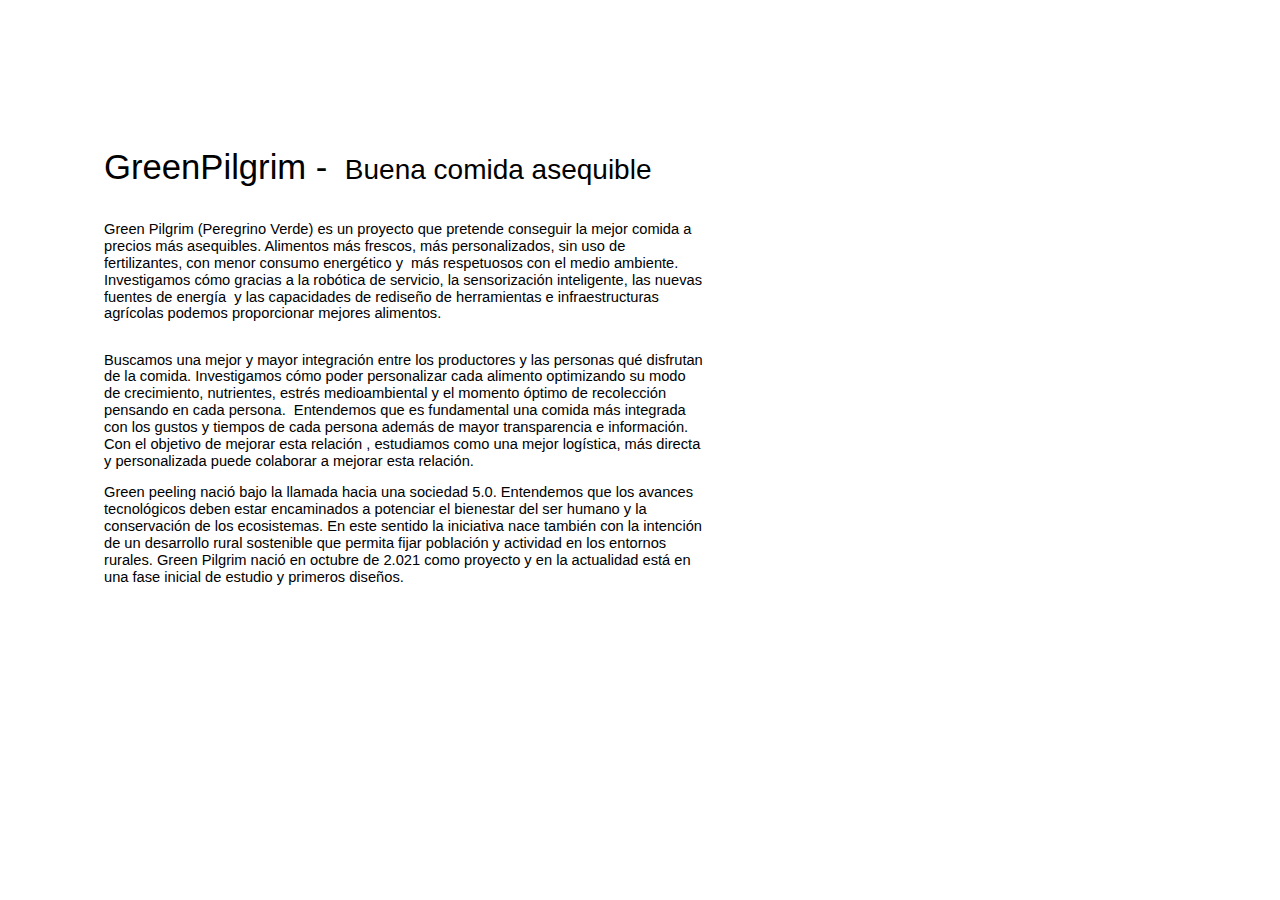
==== es.html @ 36e806ee "Add files via upload" ====
<html><head><meta content="text/html; charset=UTF-8" http-equiv="content-type"><style type="text/css">ol{margin:0;padding:0}table td,table th{padding:0}.c5{padding-top:0pt;padding-bottom:3pt;line-height:1.15;page-break-after:avoid;orphans:2;widows:2;text-align:left}.c1{color:#000000;font-weight:400;text-decoration:none;vertical-align:baseline;font-size:11pt;font-family:"Arial";font-style:normal}.c4{color:#000000;font-weight:400;text-decoration:none;vertical-align:baseline;font-size:21pt;font-family:"Arial";font-style:normal}.c0{padding-top:0pt;padding-bottom:0pt;line-height:1.15;orphans:2;widows:2;text-align:left}.c3{background-color:#ffffff;max-width:451.4pt;padding:72pt 72pt 72pt 72pt}.c2{height:11pt}.title{padding-top:0pt;color:#000000;font-size:26pt;padding-bottom:3pt;font-family:"Arial";line-height:1.15;page-break-after:avoid;orphans:2;widows:2;text-align:left}.subtitle{padding-top:0pt;color:#666666;font-size:15pt;padding-bottom:16pt;font-family:"Arial";line-height:1.15;page-break-after:avoid;orphans:2;widows:2;text-align:left}li{color:#000000;font-size:11pt;font-family:"Arial"}p{margin:0;color:#000000;font-size:11pt;font-family:"Arial"}h1{padding-top:20pt;color:#000000;font-size:20pt;padding-bottom:6pt;font-family:"Arial";line-height:1.15;page-break-after:avoid;orphans:2;widows:2;text-align:left}h2{padding-top:18pt;color:#000000;font-size:16pt;padding-bottom:6pt;font-family:"Arial";line-height:1.15;page-break-after:avoid;orphans:2;widows:2;text-align:left}h3{padding-top:16pt;color:#434343;font-size:14pt;padding-bottom:4pt;font-family:"Arial";line-height:1.15;page-break-after:avoid;orphans:2;widows:2;text-align:left}h4{padding-top:14pt;color:#666666;font-size:12pt;padding-bottom:4pt;font-family:"Arial";line-height:1.15;page-break-after:avoid;orphans:2;widows:2;text-align:left}h5{padding-top:12pt;color:#666666;font-size:11pt;padding-bottom:4pt;font-family:"Arial";line-height:1.15;page-break-after:avoid;orphans:2;widows:2;text-align:left}h6{padding-top:12pt;color:#666666;font-size:11pt;padding-bottom:4pt;font-family:"Arial";line-height:1.15;page-break-after:avoid;font-style:italic;orphans:2;widows:2;text-align:left}</style></head><body class="c3"><p class="c0 c2"><span class="c1"></span></p><p class="c0 c2"><span class="c1"></span></p><p class="c0 c2"><span class="c1"></span></p><p class="c5 title" id="h.itc2t8emeesf"><span>GreenPilgrim - </span><span class="c4">&nbsp;Buena comida asequible</span></p><p class="c0 c2"><span class="c1"></span></p><p class="c0 c2"><span class="c1"></span></p><p class="c0"><span class="c1">Green Pilgrim (Peregrino Verde) es un proyecto que pretende conseguir la mejor comida a precios m&aacute;s asequibles. Alimentos m&aacute;s frescos, m&aacute;s personalizados, sin uso de fertilizantes, con menor consumo energ&eacute;tico y &nbsp;m&aacute;s respetuosos con el medio ambiente. Investigamos c&oacute;mo gracias a la rob&oacute;tica de servicio, la sensorizaci&oacute;n inteligente, las nuevas fuentes de energ&iacute;a &nbsp;y las capacidades de redise&ntilde;o de herramientas e infraestructuras agr&iacute;colas podemos proporcionar mejores alimentos.</span></p><p class="c0 c2"><span class="c1"></span></p><p class="c0 c2"><span class="c1"></span></p><p class="c0"><span class="c1">Buscamos una mejor y mayor integraci&oacute;n entre los productores y las personas qu&eacute; disfrutan de la comida. Investigamos c&oacute;mo poder personalizar cada alimento optimizando su modo de crecimiento, nutrientes, estr&eacute;s medioambiental y el momento &oacute;ptimo de recolecci&oacute;n pensando en cada persona. &nbsp;Entendemos que es fundamental una comida m&aacute;s integrada con los gustos y tiempos de cada persona adem&aacute;s de mayor transparencia e informaci&oacute;n. Con el objetivo de mejorar esta relaci&oacute;n , estudiamos como una mejor log&iacute;stica, m&aacute;s directa y personalizada puede colaborar a mejorar esta relaci&oacute;n.</span></p><p class="c0 c2"><span class="c1"></span></p><p class="c0"><span class="c1">Green peeling naci&oacute; bajo la llamada hacia una sociedad 5.0. Entendemos que los avances tecnol&oacute;gicos deben estar encaminados a potenciar el bienestar del ser humano y la conservaci&oacute;n de los ecosistemas. En este sentido la iniciativa nace tambi&eacute;n con la intenci&oacute;n de un desarrollo rural sostenible que permita fijar poblaci&oacute;n y actividad en los entornos rurales. Green Pilgrim naci&oacute; en octubre de 2.021 como proyecto y en la actualidad est&aacute; en una fase inicial de estudio y primeros dise&ntilde;os.</span></p><p class="c0 c2"><span class="c1"></span></p><p class="c0 c2"><span class="c1"></span></p><p class="c0 c2"><span class="c1"></span></p><p class="c0 c2"><span class="c1"></span></p><p class="c0 c2"><span class="c1"></span></p><p class="c0 c2"><span class="c1"></span></p><p class="c0 c2"><span class="c1"></span></p><p class="c0 c2"><span class="c1"></span></p><p class="c0 c2"><span class="c1"></span></p></body></html>
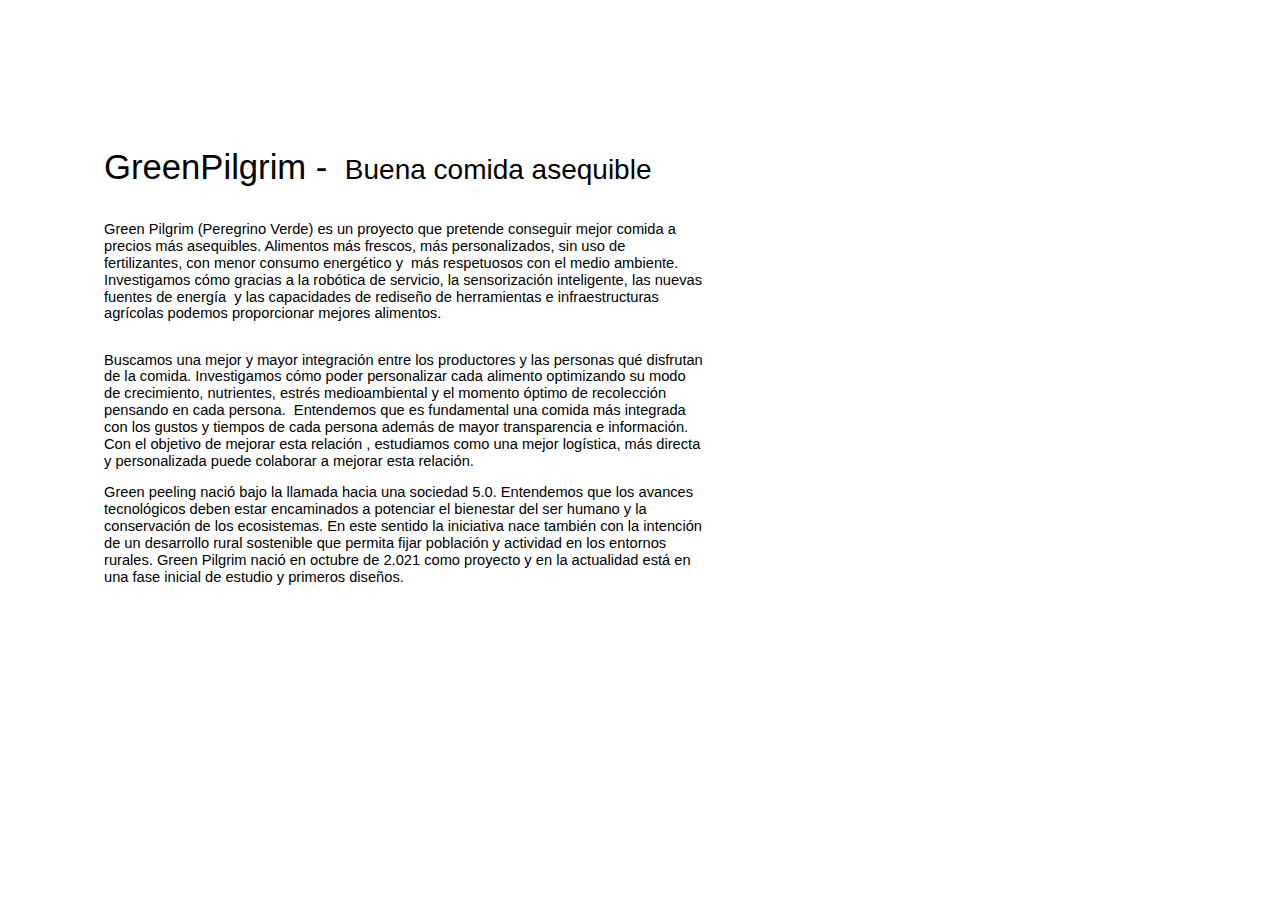
==== commit b61577d7: "Update es.html" ====
--- a/es.html
+++ b/es.html
@@ -1 +1 @@
-<html><head><meta content="text/html; charset=UTF-8" http-equiv="content-type"><style type="text/css">ol{margin:0;padding:0}table td,table th{padding:0}.c5{padding-top:0pt;padding-bottom:3pt;line-height:1.15;page-break-after:avoid;orphans:2;widows:2;text-align:left}.c1{color:#000000;font-weight:400;text-decoration:none;vertical-align:baseline;font-size:11pt;font-family:"Arial";font-style:normal}.c4{color:#000000;font-weight:400;text-decoration:none;vertical-align:baseline;font-size:21pt;font-family:"Arial";font-style:normal}.c0{padding-top:0pt;padding-bottom:0pt;line-height:1.15;orphans:2;widows:2;text-align:left}.c3{background-color:#ffffff;max-width:451.4pt;padding:72pt 72pt 72pt 72pt}.c2{height:11pt}.title{padding-top:0pt;color:#000000;font-size:26pt;padding-bottom:3pt;font-family:"Arial";line-height:1.15;page-break-after:avoid;orphans:2;widows:2;text-align:left}.subtitle{padding-top:0pt;color:#666666;font-size:15pt;padding-bottom:16pt;font-family:"Arial";line-height:1.15;page-break-after:avoid;orphans:2;widows:2;text-align:left}li{color:#000000;font-size:11pt;font-family:"Arial"}p{margin:0;color:#000000;font-size:11pt;font-family:"Arial"}h1{padding-top:20pt;color:#000000;font-size:20pt;padding-bottom:6pt;font-family:"Arial";line-height:1.15;page-break-after:avoid;orphans:2;widows:2;text-align:left}h2{padding-top:18pt;color:#000000;font-size:16pt;padding-bottom:6pt;font-family:"Arial";line-height:1.15;page-break-after:avoid;orphans:2;widows:2;text-align:left}h3{padding-top:16pt;color:#434343;font-size:14pt;padding-bottom:4pt;font-family:"Arial";line-height:1.15;page-break-after:avoid;orphans:2;widows:2;text-align:left}h4{padding-top:14pt;color:#666666;font-size:12pt;padding-bottom:4pt;font-family:"Arial";line-height:1.15;page-break-after:avoid;orphans:2;widows:2;text-align:left}h5{padding-top:12pt;color:#666666;font-size:11pt;padding-bottom:4pt;font-family:"Arial";line-height:1.15;page-break-after:avoid;orphans:2;widows:2;text-align:left}h6{padding-top:12pt;color:#666666;font-size:11pt;padding-bottom:4pt;font-family:"Arial";line-height:1.15;page-break-after:avoid;font-style:italic;orphans:2;widows:2;text-align:left}</style></head><body class="c3"><p class="c0 c2"><span class="c1"></span></p><p class="c0 c2"><span class="c1"></span></p><p class="c0 c2"><span class="c1"></span></p><p class="c5 title" id="h.itc2t8emeesf"><span>GreenPilgrim - </span><span class="c4">&nbsp;Buena comida asequible</span></p><p class="c0 c2"><span class="c1"></span></p><p class="c0 c2"><span class="c1"></span></p><p class="c0"><span class="c1">Green Pilgrim (Peregrino Verde) es un proyecto que pretende conseguir la mejor comida a precios m&aacute;s asequibles. Alimentos m&aacute;s frescos, m&aacute;s personalizados, sin uso de fertilizantes, con menor consumo energ&eacute;tico y &nbsp;m&aacute;s respetuosos con el medio ambiente. Investigamos c&oacute;mo gracias a la rob&oacute;tica de servicio, la sensorizaci&oacute;n inteligente, las nuevas fuentes de energ&iacute;a &nbsp;y las capacidades de redise&ntilde;o de herramientas e infraestructuras agr&iacute;colas podemos proporcionar mejores alimentos.</span></p><p class="c0 c2"><span class="c1"></span></p><p class="c0 c2"><span class="c1"></span></p><p class="c0"><span class="c1">Buscamos una mejor y mayor integraci&oacute;n entre los productores y las personas qu&eacute; disfrutan de la comida. Investigamos c&oacute;mo poder personalizar cada alimento optimizando su modo de crecimiento, nutrientes, estr&eacute;s medioambiental y el momento &oacute;ptimo de recolecci&oacute;n pensando en cada persona. &nbsp;Entendemos que es fundamental una comida m&aacute;s integrada con los gustos y tiempos de cada persona adem&aacute;s de mayor transparencia e informaci&oacute;n. Con el objetivo de mejorar esta relaci&oacute;n , estudiamos como una mejor log&iacute;stica, m&aacute;s directa y personalizada puede colaborar a mejorar esta relaci&oacute;n.</span></p><p class="c0 c2"><span class="c1"></span></p><p class="c0"><span class="c1">Green peeling naci&oacute; bajo la llamada hacia una sociedad 5.0. Entendemos que los avances tecnol&oacute;gicos deben estar encaminados a potenciar el bienestar del ser humano y la conservaci&oacute;n de los ecosistemas. En este sentido la iniciativa nace tambi&eacute;n con la intenci&oacute;n de un desarrollo rural sostenible que permita fijar poblaci&oacute;n y actividad en los entornos rurales. Green Pilgrim naci&oacute; en octubre de 2.021 como proyecto y en la actualidad est&aacute; en una fase inicial de estudio y primeros dise&ntilde;os.</span></p><p class="c0 c2"><span class="c1"></span></p><p class="c0 c2"><span class="c1"></span></p><p class="c0 c2"><span class="c1"></span></p><p class="c0 c2"><span class="c1"></span></p><p class="c0 c2"><span class="c1"></span></p><p class="c0 c2"><span class="c1"></span></p><p class="c0 c2"><span class="c1"></span></p><p class="c0 c2"><span class="c1"></span></p><p class="c0 c2"><span class="c1"></span></p></body></html>+<html><head><meta content="text/html; charset=UTF-8" http-equiv="content-type"><style type="text/css">ol{margin:0;padding:0}table td,table th{padding:0}.c5{padding-top:0pt;padding-bottom:3pt;line-height:1.15;page-break-after:avoid;orphans:2;widows:2;text-align:left}.c1{color:#000000;font-weight:400;text-decoration:none;vertical-align:baseline;font-size:11pt;font-family:"Arial";font-style:normal}.c4{color:#000000;font-weight:400;text-decoration:none;vertical-align:baseline;font-size:21pt;font-family:"Arial";font-style:normal}.c0{padding-top:0pt;padding-bottom:0pt;line-height:1.15;orphans:2;widows:2;text-align:left}.c3{background-color:#ffffff;max-width:451.4pt;padding:72pt 72pt 72pt 72pt}.c2{height:11pt}.title{padding-top:0pt;color:#000000;font-size:26pt;padding-bottom:3pt;font-family:"Arial";line-height:1.15;page-break-after:avoid;orphans:2;widows:2;text-align:left}.subtitle{padding-top:0pt;color:#666666;font-size:15pt;padding-bottom:16pt;font-family:"Arial";line-height:1.15;page-break-after:avoid;orphans:2;widows:2;text-align:left}li{color:#000000;font-size:11pt;font-family:"Arial"}p{margin:0;color:#000000;font-size:11pt;font-family:"Arial"}h1{padding-top:20pt;color:#000000;font-size:20pt;padding-bottom:6pt;font-family:"Arial";line-height:1.15;page-break-after:avoid;orphans:2;widows:2;text-align:left}h2{padding-top:18pt;color:#000000;font-size:16pt;padding-bottom:6pt;font-family:"Arial";line-height:1.15;page-break-after:avoid;orphans:2;widows:2;text-align:left}h3{padding-top:16pt;color:#434343;font-size:14pt;padding-bottom:4pt;font-family:"Arial";line-height:1.15;page-break-after:avoid;orphans:2;widows:2;text-align:left}h4{padding-top:14pt;color:#666666;font-size:12pt;padding-bottom:4pt;font-family:"Arial";line-height:1.15;page-break-after:avoid;orphans:2;widows:2;text-align:left}h5{padding-top:12pt;color:#666666;font-size:11pt;padding-bottom:4pt;font-family:"Arial";line-height:1.15;page-break-after:avoid;orphans:2;widows:2;text-align:left}h6{padding-top:12pt;color:#666666;font-size:11pt;padding-bottom:4pt;font-family:"Arial";line-height:1.15;page-break-after:avoid;font-style:italic;orphans:2;widows:2;text-align:left}</style></head><body class="c3"><p class="c0 c2"><span class="c1"></span></p><p class="c0 c2"><span class="c1"></span></p><p class="c0 c2"><span class="c1"></span></p><p class="c5 title" id="h.itc2t8emeesf"><span>GreenPilgrim - </span><span class="c4">&nbsp;Buena comida asequible</span></p><p class="c0 c2"><span class="c1"></span></p><p class="c0 c2"><span class="c1"></span></p><p class="c0"><span class="c1">Green Pilgrim (Peregrino Verde) es un proyecto que pretende conseguir mejor comida a precios m&aacute;s asequibles. Alimentos m&aacute;s frescos, m&aacute;s personalizados, sin uso de fertilizantes, con menor consumo energ&eacute;tico y &nbsp;m&aacute;s respetuosos con el medio ambiente. Investigamos c&oacute;mo gracias a la rob&oacute;tica de servicio, la sensorizaci&oacute;n inteligente, las nuevas fuentes de energ&iacute;a &nbsp;y las capacidades de redise&ntilde;o de herramientas e infraestructuras agr&iacute;colas podemos proporcionar mejores alimentos.</span></p><p class="c0 c2"><span class="c1"></span></p><p class="c0 c2"><span class="c1"></span></p><p class="c0"><span class="c1">Buscamos una mejor y mayor integraci&oacute;n entre los productores y las personas qu&eacute; disfrutan de la comida. Investigamos c&oacute;mo poder personalizar cada alimento optimizando su modo de crecimiento, nutrientes, estr&eacute;s medioambiental y el momento &oacute;ptimo de recolecci&oacute;n pensando en cada persona. &nbsp;Entendemos que es fundamental una comida m&aacute;s integrada con los gustos y tiempos de cada persona adem&aacute;s de mayor transparencia e informaci&oacute;n. Con el objetivo de mejorar esta relaci&oacute;n , estudiamos como una mejor log&iacute;stica, m&aacute;s directa y personalizada puede colaborar a mejorar esta relaci&oacute;n.</span></p><p class="c0 c2"><span class="c1"></span></p><p class="c0"><span class="c1">Green peeling naci&oacute; bajo la llamada hacia una sociedad 5.0. Entendemos que los avances tecnol&oacute;gicos deben estar encaminados a potenciar el bienestar del ser humano y la conservaci&oacute;n de los ecosistemas. En este sentido la iniciativa nace tambi&eacute;n con la intenci&oacute;n de un desarrollo rural sostenible que permita fijar poblaci&oacute;n y actividad en los entornos rurales. Green Pilgrim naci&oacute; en octubre de 2.021 como proyecto y en la actualidad est&aacute; en una fase inicial de estudio y primeros dise&ntilde;os.</span></p><p class="c0 c2"><span class="c1"></span></p><p class="c0 c2"><span class="c1"></span></p><p class="c0 c2"><span class="c1"></span></p><p class="c0 c2"><span class="c1"></span></p><p class="c0 c2"><span class="c1"></span></p><p class="c0 c2"><span class="c1"></span></p><p class="c0 c2"><span class="c1"></span></p><p class="c0 c2"><span class="c1"></span></p><p class="c0 c2"><span class="c1"></span></p></body></html>
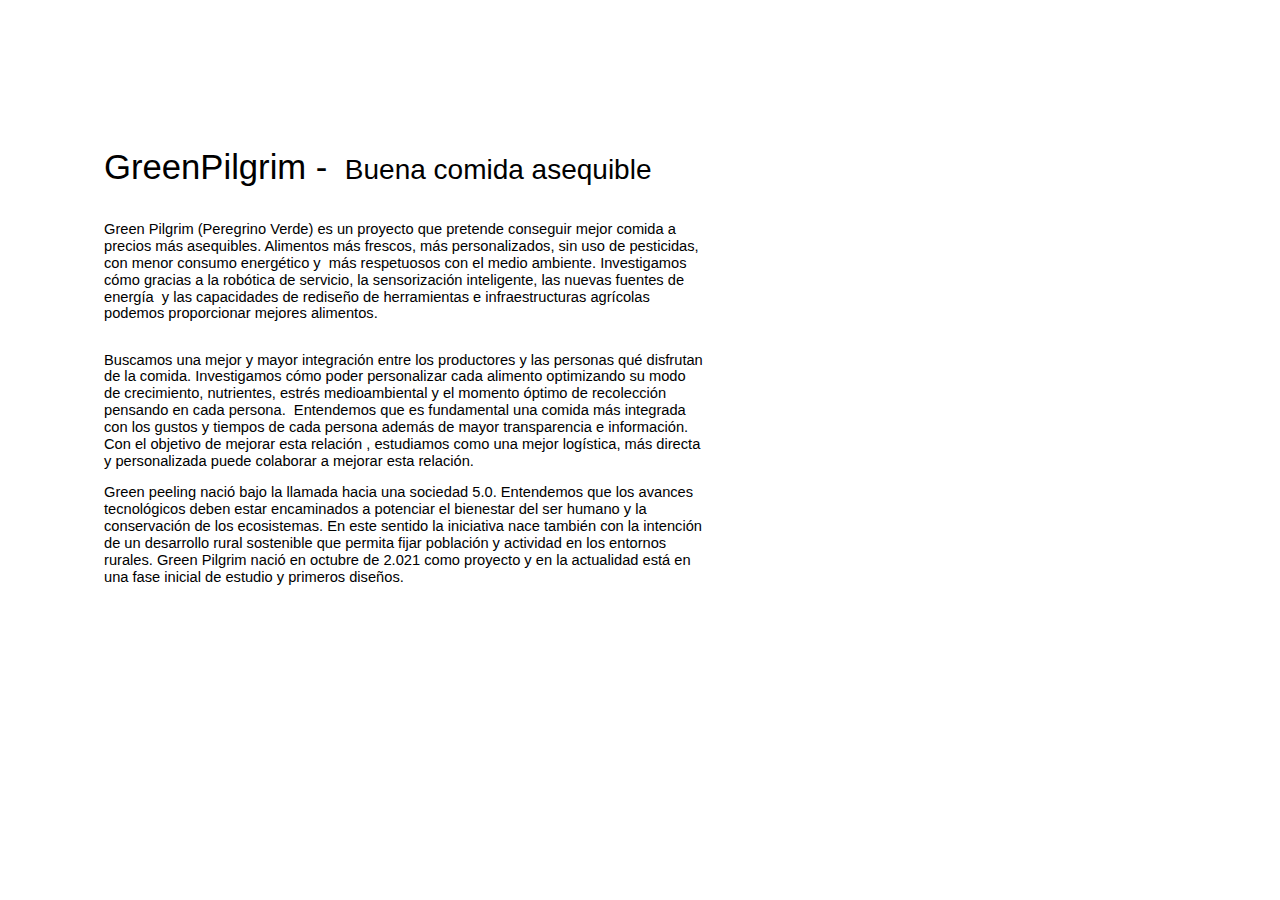
==== commit 0b8e7ce1: "Update es.html" ====
--- a/es.html
+++ b/es.html
@@ -1 +1 @@
-<html><head><meta content="text/html; charset=UTF-8" http-equiv="content-type"><style type="text/css">ol{margin:0;padding:0}table td,table th{padding:0}.c5{padding-top:0pt;padding-bottom:3pt;line-height:1.15;page-break-after:avoid;orphans:2;widows:2;text-align:left}.c1{color:#000000;font-weight:400;text-decoration:none;vertical-align:baseline;font-size:11pt;font-family:"Arial";font-style:normal}.c4{color:#000000;font-weight:400;text-decoration:none;vertical-align:baseline;font-size:21pt;font-family:"Arial";font-style:normal}.c0{padding-top:0pt;padding-bottom:0pt;line-height:1.15;orphans:2;widows:2;text-align:left}.c3{background-color:#ffffff;max-width:451.4pt;padding:72pt 72pt 72pt 72pt}.c2{height:11pt}.title{padding-top:0pt;color:#000000;font-size:26pt;padding-bottom:3pt;font-family:"Arial";line-height:1.15;page-break-after:avoid;orphans:2;widows:2;text-align:left}.subtitle{padding-top:0pt;color:#666666;font-size:15pt;padding-bottom:16pt;font-family:"Arial";line-height:1.15;page-break-after:avoid;orphans:2;widows:2;text-align:left}li{color:#000000;font-size:11pt;font-family:"Arial"}p{margin:0;color:#000000;font-size:11pt;font-family:"Arial"}h1{padding-top:20pt;color:#000000;font-size:20pt;padding-bottom:6pt;font-family:"Arial";line-height:1.15;page-break-after:avoid;orphans:2;widows:2;text-align:left}h2{padding-top:18pt;color:#000000;font-size:16pt;padding-bottom:6pt;font-family:"Arial";line-height:1.15;page-break-after:avoid;orphans:2;widows:2;text-align:left}h3{padding-top:16pt;color:#434343;font-size:14pt;padding-bottom:4pt;font-family:"Arial";line-height:1.15;page-break-after:avoid;orphans:2;widows:2;text-align:left}h4{padding-top:14pt;color:#666666;font-size:12pt;padding-bottom:4pt;font-family:"Arial";line-height:1.15;page-break-after:avoid;orphans:2;widows:2;text-align:left}h5{padding-top:12pt;color:#666666;font-size:11pt;padding-bottom:4pt;font-family:"Arial";line-height:1.15;page-break-after:avoid;orphans:2;widows:2;text-align:left}h6{padding-top:12pt;color:#666666;font-size:11pt;padding-bottom:4pt;font-family:"Arial";line-height:1.15;page-break-after:avoid;font-style:italic;orphans:2;widows:2;text-align:left}</style></head><body class="c3"><p class="c0 c2"><span class="c1"></span></p><p class="c0 c2"><span class="c1"></span></p><p class="c0 c2"><span class="c1"></span></p><p class="c5 title" id="h.itc2t8emeesf"><span>GreenPilgrim - </span><span class="c4">&nbsp;Buena comida asequible</span></p><p class="c0 c2"><span class="c1"></span></p><p class="c0 c2"><span class="c1"></span></p><p class="c0"><span class="c1">Green Pilgrim (Peregrino Verde) es un proyecto que pretende conseguir mejor comida a precios m&aacute;s asequibles. Alimentos m&aacute;s frescos, m&aacute;s personalizados, sin uso de fertilizantes, con menor consumo energ&eacute;tico y &nbsp;m&aacute;s respetuosos con el medio ambiente. Investigamos c&oacute;mo gracias a la rob&oacute;tica de servicio, la sensorizaci&oacute;n inteligente, las nuevas fuentes de energ&iacute;a &nbsp;y las capacidades de redise&ntilde;o de herramientas e infraestructuras agr&iacute;colas podemos proporcionar mejores alimentos.</span></p><p class="c0 c2"><span class="c1"></span></p><p class="c0 c2"><span class="c1"></span></p><p class="c0"><span class="c1">Buscamos una mejor y mayor integraci&oacute;n entre los productores y las personas qu&eacute; disfrutan de la comida. Investigamos c&oacute;mo poder personalizar cada alimento optimizando su modo de crecimiento, nutrientes, estr&eacute;s medioambiental y el momento &oacute;ptimo de recolecci&oacute;n pensando en cada persona. &nbsp;Entendemos que es fundamental una comida m&aacute;s integrada con los gustos y tiempos de cada persona adem&aacute;s de mayor transparencia e informaci&oacute;n. Con el objetivo de mejorar esta relaci&oacute;n , estudiamos como una mejor log&iacute;stica, m&aacute;s directa y personalizada puede colaborar a mejorar esta relaci&oacute;n.</span></p><p class="c0 c2"><span class="c1"></span></p><p class="c0"><span class="c1">Green peeling naci&oacute; bajo la llamada hacia una sociedad 5.0. Entendemos que los avances tecnol&oacute;gicos deben estar encaminados a potenciar el bienestar del ser humano y la conservaci&oacute;n de los ecosistemas. En este sentido la iniciativa nace tambi&eacute;n con la intenci&oacute;n de un desarrollo rural sostenible que permita fijar poblaci&oacute;n y actividad en los entornos rurales. Green Pilgrim naci&oacute; en octubre de 2.021 como proyecto y en la actualidad est&aacute; en una fase inicial de estudio y primeros dise&ntilde;os.</span></p><p class="c0 c2"><span class="c1"></span></p><p class="c0 c2"><span class="c1"></span></p><p class="c0 c2"><span class="c1"></span></p><p class="c0 c2"><span class="c1"></span></p><p class="c0 c2"><span class="c1"></span></p><p class="c0 c2"><span class="c1"></span></p><p class="c0 c2"><span class="c1"></span></p><p class="c0 c2"><span class="c1"></span></p><p class="c0 c2"><span class="c1"></span></p></body></html>
+<html><head><meta content="text/html; charset=UTF-8" http-equiv="content-type"><style type="text/css">ol{margin:0;padding:0}table td,table th{padding:0}.c5{padding-top:0pt;padding-bottom:3pt;line-height:1.15;page-break-after:avoid;orphans:2;widows:2;text-align:left}.c0{padding-top:0pt;padding-bottom:0pt;line-height:1.15;orphans:2;widows:2;text-align:left;height:11pt}.c2{color:#000000;font-weight:400;text-decoration:none;vertical-align:baseline;font-size:11pt;font-family:"Arial";font-style:normal}.c4{color:#000000;font-weight:400;text-decoration:none;vertical-align:baseline;font-size:21pt;font-family:"Arial";font-style:normal}.c3{padding-top:0pt;padding-bottom:0pt;line-height:1.15;orphans:2;widows:2;text-align:left}.c1{background-color:#ffffff;max-width:451.4pt;padding:72pt 72pt 72pt 72pt}.title{padding-top:0pt;color:#000000;font-size:26pt;padding-bottom:3pt;font-family:"Arial";line-height:1.15;page-break-after:avoid;orphans:2;widows:2;text-align:left}.subtitle{padding-top:0pt;color:#666666;font-size:15pt;padding-bottom:16pt;font-family:"Arial";line-height:1.15;page-break-after:avoid;orphans:2;widows:2;text-align:left}li{color:#000000;font-size:11pt;font-family:"Arial"}p{margin:0;color:#000000;font-size:11pt;font-family:"Arial"}h1{padding-top:20pt;color:#000000;font-size:20pt;padding-bottom:6pt;font-family:"Arial";line-height:1.15;page-break-after:avoid;orphans:2;widows:2;text-align:left}h2{padding-top:18pt;color:#000000;font-size:16pt;padding-bottom:6pt;font-family:"Arial";line-height:1.15;page-break-after:avoid;orphans:2;widows:2;text-align:left}h3{padding-top:16pt;color:#434343;font-size:14pt;padding-bottom:4pt;font-family:"Arial";line-height:1.15;page-break-after:avoid;orphans:2;widows:2;text-align:left}h4{padding-top:14pt;color:#666666;font-size:12pt;padding-bottom:4pt;font-family:"Arial";line-height:1.15;page-break-after:avoid;orphans:2;widows:2;text-align:left}h5{padding-top:12pt;color:#666666;font-size:11pt;padding-bottom:4pt;font-family:"Arial";line-height:1.15;page-break-after:avoid;orphans:2;widows:2;text-align:left}h6{padding-top:12pt;color:#666666;font-size:11pt;padding-bottom:4pt;font-family:"Arial";line-height:1.15;page-break-after:avoid;font-style:italic;orphans:2;widows:2;text-align:left}</style></head><body class="c1"><p class="c0"><span class="c2"></span></p><p class="c0"><span class="c2"></span></p><p class="c0"><span class="c2"></span></p><p class="c5 title" id="h.itc2t8emeesf"><span>GreenPilgrim - </span><span class="c4">&nbsp;Buena comida asequible</span></p><p class="c0"><span class="c2"></span></p><p class="c0"><span class="c2"></span></p><p class="c3"><span class="c2">Green Pilgrim (Peregrino Verde) es un proyecto que pretende conseguir mejor comida a precios m&aacute;s asequibles. Alimentos m&aacute;s frescos, m&aacute;s personalizados, sin uso de pesticidas, con menor consumo energ&eacute;tico y &nbsp;m&aacute;s respetuosos con el medio ambiente. Investigamos c&oacute;mo gracias a la rob&oacute;tica de servicio, la sensorizaci&oacute;n inteligente, las nuevas fuentes de energ&iacute;a &nbsp;y las capacidades de redise&ntilde;o de herramientas e infraestructuras agr&iacute;colas podemos proporcionar mejores alimentos.</span></p><p class="c0"><span class="c2"></span></p><p class="c0"><span class="c2"></span></p><p class="c3"><span class="c2">Buscamos una mejor y mayor integraci&oacute;n entre los productores y las personas qu&eacute; disfrutan de la comida. Investigamos c&oacute;mo poder personalizar cada alimento optimizando su modo de crecimiento, nutrientes, estr&eacute;s medioambiental y el momento &oacute;ptimo de recolecci&oacute;n pensando en cada persona. &nbsp;Entendemos que es fundamental una comida m&aacute;s integrada con los gustos y tiempos de cada persona adem&aacute;s de mayor transparencia e informaci&oacute;n. Con el objetivo de mejorar esta relaci&oacute;n , estudiamos como una mejor log&iacute;stica, m&aacute;s directa y personalizada puede colaborar a mejorar esta relaci&oacute;n.</span></p><p class="c0"><span class="c2"></span></p><p class="c3"><span class="c2">Green peeling naci&oacute; bajo la llamada hacia una sociedad 5.0. Entendemos que los avances tecnol&oacute;gicos deben estar encaminados a potenciar el bienestar del ser humano y la conservaci&oacute;n de los ecosistemas. En este sentido la iniciativa nace tambi&eacute;n con la intenci&oacute;n de un desarrollo rural sostenible que permita fijar poblaci&oacute;n y actividad en los entornos rurales. Green Pilgrim naci&oacute; en octubre de 2.021 como proyecto y en la actualidad est&aacute; en una fase inicial de estudio y primeros dise&ntilde;os.</span></p><p class="c0"><span class="c2"></span></p><p class="c0"><span class="c2"></span></p><p class="c0"><span class="c2"></span></p><p class="c0"><span class="c2"></span></p><p class="c0"><span class="c2"></span></p><p class="c0"><span class="c2"></span></p><p class="c0"><span class="c2"></span></p><p class="c0"><span class="c2"></span></p><p class="c0"><span class="c2"></span></p></body></html>
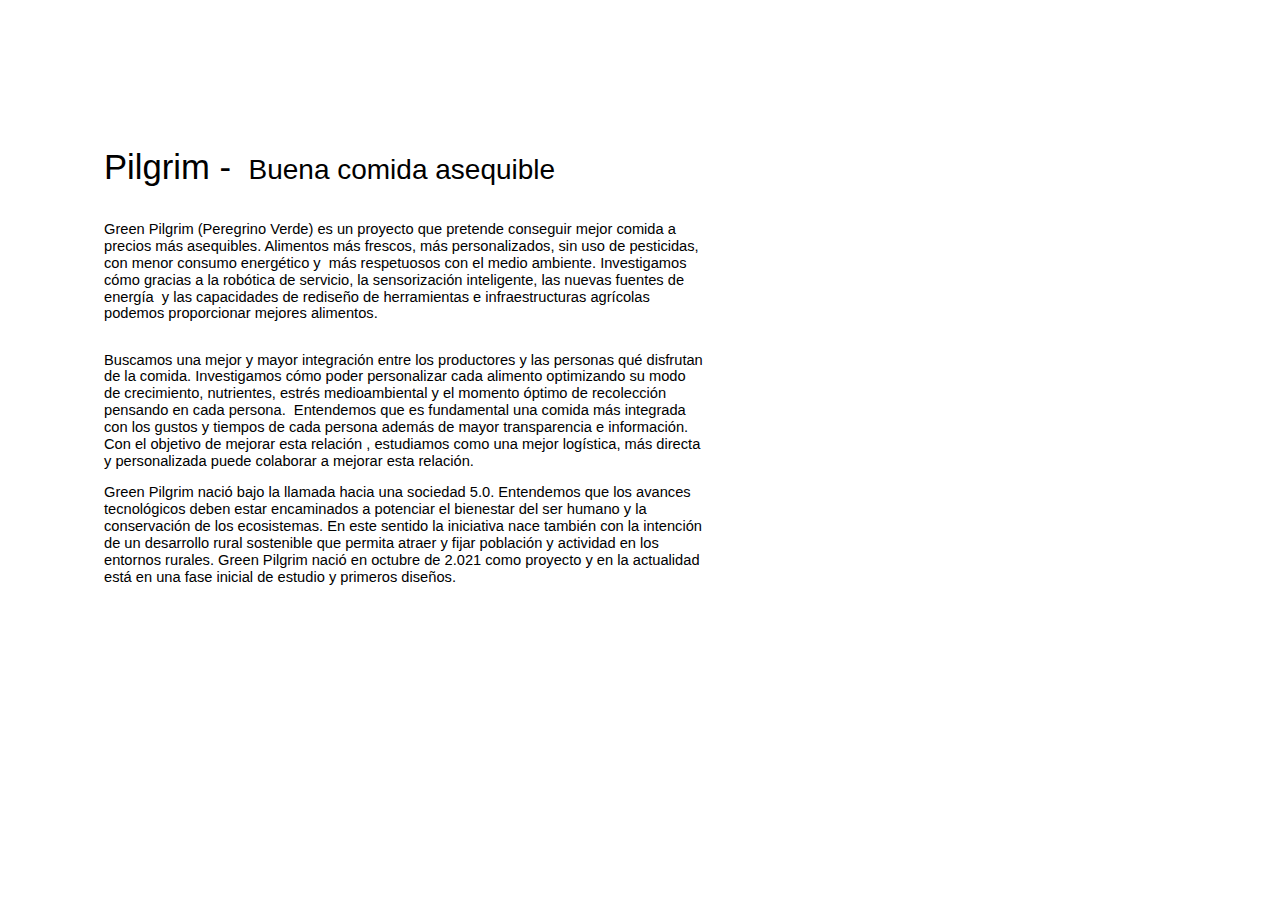
==== commit d2171ea2: "Update es.html" ====
--- a/es.html
+++ b/es.html
@@ -1 +1,4 @@
-<html><head><meta content="text/html; charset=UTF-8" http-equiv="content-type"><style type="text/css">ol{margin:0;padding:0}table td,table th{padding:0}.c5{padding-top:0pt;padding-bottom:3pt;line-height:1.15;page-break-after:avoid;orphans:2;widows:2;text-align:left}.c0{padding-top:0pt;padding-bottom:0pt;line-height:1.15;orphans:2;widows:2;text-align:left;height:11pt}.c2{color:#000000;font-weight:400;text-decoration:none;vertical-align:baseline;font-size:11pt;font-family:"Arial";font-style:normal}.c4{color:#000000;font-weight:400;text-decoration:none;vertical-align:baseline;font-size:21pt;font-family:"Arial";font-style:normal}.c3{padding-top:0pt;padding-bottom:0pt;line-height:1.15;orphans:2;widows:2;text-align:left}.c1{background-color:#ffffff;max-width:451.4pt;padding:72pt 72pt 72pt 72pt}.title{padding-top:0pt;color:#000000;font-size:26pt;padding-bottom:3pt;font-family:"Arial";line-height:1.15;page-break-after:avoid;orphans:2;widows:2;text-align:left}.subtitle{padding-top:0pt;color:#666666;font-size:15pt;padding-bottom:16pt;font-family:"Arial";line-height:1.15;page-break-after:avoid;orphans:2;widows:2;text-align:left}li{color:#000000;font-size:11pt;font-family:"Arial"}p{margin:0;color:#000000;font-size:11pt;font-family:"Arial"}h1{padding-top:20pt;color:#000000;font-size:20pt;padding-bottom:6pt;font-family:"Arial";line-height:1.15;page-break-after:avoid;orphans:2;widows:2;text-align:left}h2{padding-top:18pt;color:#000000;font-size:16pt;padding-bottom:6pt;font-family:"Arial";line-height:1.15;page-break-after:avoid;orphans:2;widows:2;text-align:left}h3{padding-top:16pt;color:#434343;font-size:14pt;padding-bottom:4pt;font-family:"Arial";line-height:1.15;page-break-after:avoid;orphans:2;widows:2;text-align:left}h4{padding-top:14pt;color:#666666;font-size:12pt;padding-bottom:4pt;font-family:"Arial";line-height:1.15;page-break-after:avoid;orphans:2;widows:2;text-align:left}h5{padding-top:12pt;color:#666666;font-size:11pt;padding-bottom:4pt;font-family:"Arial";line-height:1.15;page-break-after:avoid;orphans:2;widows:2;text-align:left}h6{padding-top:12pt;color:#666666;font-size:11pt;padding-bottom:4pt;font-family:"Arial";line-height:1.15;page-break-after:avoid;font-style:italic;orphans:2;widows:2;text-align:left}</style></head><body class="c1"><p class="c0"><span class="c2"></span></p><p class="c0"><span class="c2"></span></p><p class="c0"><span class="c2"></span></p><p class="c5 title" id="h.itc2t8emeesf"><span>GreenPilgrim - </span><span class="c4">&nbsp;Buena comida asequible</span></p><p class="c0"><span class="c2"></span></p><p class="c0"><span class="c2"></span></p><p class="c3"><span class="c2">Green Pilgrim (Peregrino Verde) es un proyecto que pretende conseguir mejor comida a precios m&aacute;s asequibles. Alimentos m&aacute;s frescos, m&aacute;s personalizados, sin uso de pesticidas, con menor consumo energ&eacute;tico y &nbsp;m&aacute;s respetuosos con el medio ambiente. Investigamos c&oacute;mo gracias a la rob&oacute;tica de servicio, la sensorizaci&oacute;n inteligente, las nuevas fuentes de energ&iacute;a &nbsp;y las capacidades de redise&ntilde;o de herramientas e infraestructuras agr&iacute;colas podemos proporcionar mejores alimentos.</span></p><p class="c0"><span class="c2"></span></p><p class="c0"><span class="c2"></span></p><p class="c3"><span class="c2">Buscamos una mejor y mayor integraci&oacute;n entre los productores y las personas qu&eacute; disfrutan de la comida. Investigamos c&oacute;mo poder personalizar cada alimento optimizando su modo de crecimiento, nutrientes, estr&eacute;s medioambiental y el momento &oacute;ptimo de recolecci&oacute;n pensando en cada persona. &nbsp;Entendemos que es fundamental una comida m&aacute;s integrada con los gustos y tiempos de cada persona adem&aacute;s de mayor transparencia e informaci&oacute;n. Con el objetivo de mejorar esta relaci&oacute;n , estudiamos como una mejor log&iacute;stica, m&aacute;s directa y personalizada puede colaborar a mejorar esta relaci&oacute;n.</span></p><p class="c0"><span class="c2"></span></p><p class="c3"><span class="c2">Green peeling naci&oacute; bajo la llamada hacia una sociedad 5.0. Entendemos que los avances tecnol&oacute;gicos deben estar encaminados a potenciar el bienestar del ser humano y la conservaci&oacute;n de los ecosistemas. En este sentido la iniciativa nace tambi&eacute;n con la intenci&oacute;n de un desarrollo rural sostenible que permita fijar poblaci&oacute;n y actividad en los entornos rurales. Green Pilgrim naci&oacute; en octubre de 2.021 como proyecto y en la actualidad est&aacute; en una fase inicial de estudio y primeros dise&ntilde;os.</span></p><p class="c0"><span class="c2"></span></p><p class="c0"><span class="c2"></span></p><p class="c0"><span class="c2"></span></p><p class="c0"><span class="c2"></span></p><p class="c0"><span class="c2"></span></p><p class="c0"><span class="c2"></span></p><p class="c0"><span class="c2"></span></p><p class="c0"><span class="c2"></span></p><p class="c0"><span class="c2"></span></p></body></html>
+<html><head><meta content="text/html; charset=UTF-8" http-equiv="content-type"><style type="text/css">ol{margin:0;padding:0}table td,table th{padding:0}.c5{padding-top:0pt;padding-bottom:3pt;line-height:1.15;page-break-after:avoid;orphans:2;widows:2;text-align:left}.c0{padding-top:0pt;padding-bottom:0pt;line-height:1.15;orphans:2;widows:2;text-align:left;height:11pt}.c2{color:#000000;font-weight:400;text-decoration:none;vertical-align:baseline;font-size:11pt;font-family:"Arial";font-style:normal}.c4{color:#000000;font-weight:400;text-decoration:none;vertical-align:baseline;font-size:21pt;font-family:"Arial";font-style:normal}.c3{padding-top:0pt;padding-bottom:0pt;line-height:1.15;orphans:2;widows:2;text-align:left}.c1{background-color:#ffffff;max-width:451.4pt;padding:72pt 72pt 72pt 72pt}.title{padding-top:0pt;color:#000000;font-size:26pt;padding-bottom:3pt;font-family:"Arial";line-height:1.15;page-break-after:avoid;orphans:2;widows:2;text-align:left}.subtitle{padding-top:0pt;color:#666666;font-size:15pt;padding-bottom:16pt;font-family:"Arial";line-height:1.15;page-break-after:avoid;orphans:2;widows:2;text-align:left}li{color:#000000;font-size:11pt;font-family:"Arial"}p{margin:0;color:#000000;font-size:11pt;font-family:"Arial"}h1{padding-top:20pt;color:#000000;font-size:20pt;padding-bottom:6pt;font-family:"Arial";line-height:1.15;page-break-after:avoid;orphans:2;widows:2;text-align:left}h2{padding-top:18pt;color:#000000;font-size:16pt;padding-bottom:6pt;font-family:"Arial";line-height:1.15;page-break-after:avoid;orphans:2;widows:2;text-align:left}h3{padding-top:16pt;color:#434343;font-size:14pt;padding-bottom:4pt;font-family:"Arial";line-height:1.15;page-break-after:avoid;orphans:2;widows:2;text-align:left}h4{padding-top:14pt;color:#666666;font-size:12pt;padding-bottom:4pt;font-family:"Arial";line-height:1.15;page-break-after:avoid;orphans:2;widows:2;text-align:left}h5{padding-top:12pt;color:#666666;font-size:11pt;padding-bottom:4pt;font-family:"Arial";line-height:1.15;page-break-after:avoid;orphans:2;widows:2;text-align:left}h6{padding-top:12pt;color:#666666;font-size:11pt;padding-bottom:4pt;font-family:"Arial";line-height:1.15;page-break-after:avoid;font-style:italic;orphans:2;widows:2;text-align:left}</style></head><body class="c1"><p class="c0"><span class="c2"></span></p><p class="c0"><span class="c2"></span></p><p class="c0"><span class="c2"></span></p><p class="c5 title" id="h.itc2t8emeesf"><span>
+  
+  
+  Pilgrim - </span><span class="c4">&nbsp;Buena comida asequible</span></p><p class="c0"><span class="c2"></span></p><p class="c0"><span class="c2"></span></p><p class="c3"><span class="c2">Green Pilgrim (Peregrino Verde) es un proyecto que pretende conseguir mejor comida a precios m&aacute;s asequibles. Alimentos m&aacute;s frescos, m&aacute;s personalizados, sin uso de pesticidas, con menor consumo energ&eacute;tico y &nbsp;m&aacute;s respetuosos con el medio ambiente. Investigamos c&oacute;mo gracias a la rob&oacute;tica de servicio, la sensorizaci&oacute;n inteligente, las nuevas fuentes de energ&iacute;a &nbsp;y las capacidades de redise&ntilde;o de herramientas e infraestructuras agr&iacute;colas podemos proporcionar mejores alimentos.</span></p><p class="c0"><span class="c2"></span></p><p class="c0"><span class="c2"></span></p><p class="c3"><span class="c2">Buscamos una mejor y mayor integraci&oacute;n entre los productores y las personas qu&eacute; disfrutan de la comida. Investigamos c&oacute;mo poder personalizar cada alimento optimizando su modo de crecimiento, nutrientes, estr&eacute;s medioambiental y el momento &oacute;ptimo de recolecci&oacute;n pensando en cada persona. &nbsp;Entendemos que es fundamental una comida m&aacute;s integrada con los gustos y tiempos de cada persona adem&aacute;s de mayor transparencia e informaci&oacute;n. Con el objetivo de mejorar esta relaci&oacute;n , estudiamos como una mejor log&iacute;stica, m&aacute;s directa y personalizada puede colaborar a mejorar esta relaci&oacute;n.</span></p><p class="c0"><span class="c2"></span></p><p class="c3"><span class="c2">Green Pilgrim naci&oacute; bajo la llamada hacia una sociedad 5.0. Entendemos que los avances tecnol&oacute;gicos deben estar encaminados a potenciar el bienestar del ser humano y la conservaci&oacute;n de los ecosistemas. En este sentido la iniciativa nace tambi&eacute;n con la intenci&oacute;n de un desarrollo rural sostenible que permita atraer y fijar poblaci&oacute;n y actividad en los entornos rurales. Green Pilgrim naci&oacute; en octubre de 2.021 como proyecto y en la actualidad est&aacute; en una fase inicial de estudio y primeros dise&ntilde;os.</span></p><p class="c0"><span class="c2"></span></p><p class="c0"><span class="c2"></span></p><p class="c0"><span class="c2"></span></p><p class="c0"><span class="c2"></span></p><p class="c0"><span class="c2"></span></p><p class="c0"><span class="c2"></span></p><p class="c0"><span class="c2"></span></p><p class="c0"><span class="c2"></span></p><p class="c0"><span class="c2"></span></p></body></html>
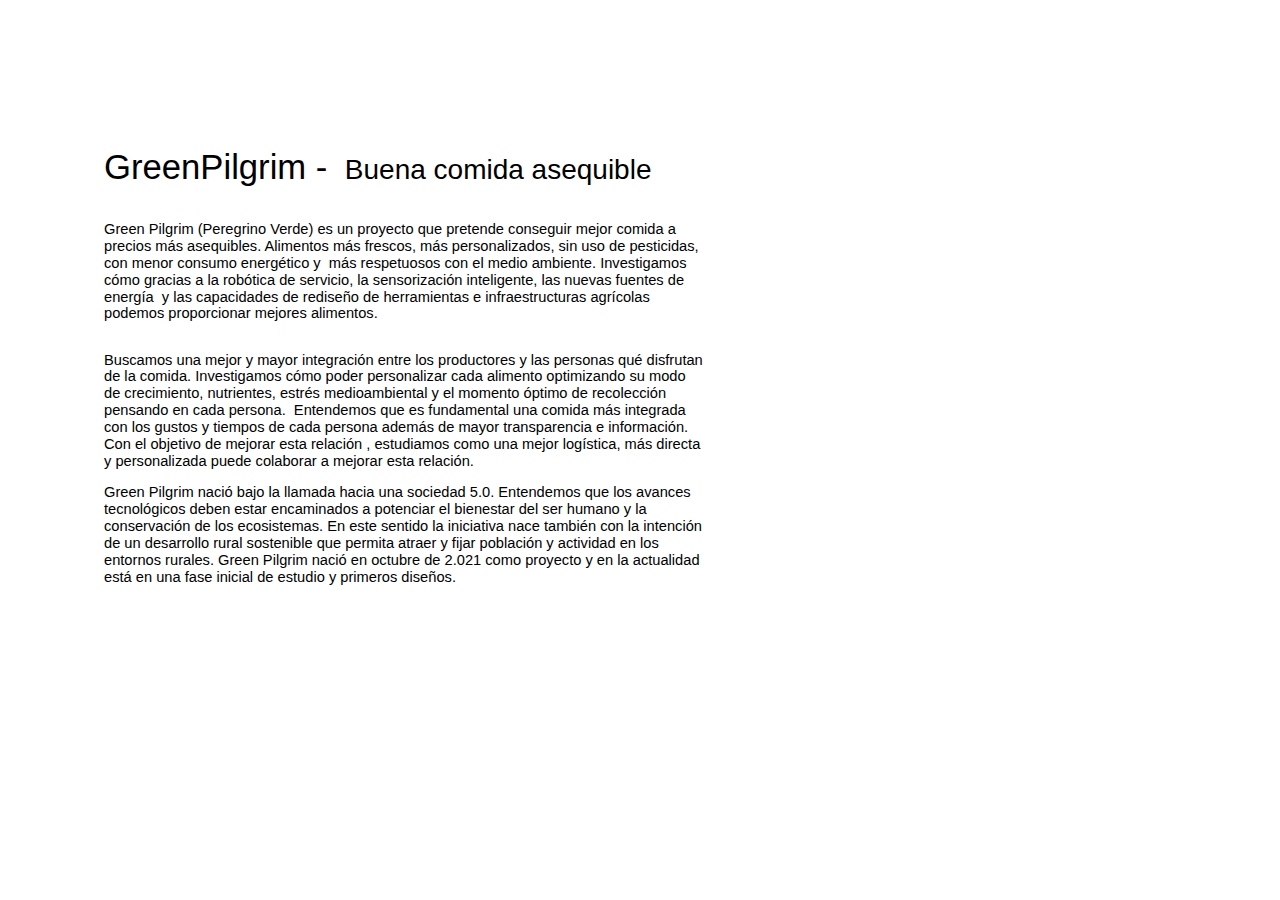
==== commit e7e190af: "Update es.html" ====
--- a/es.html
+++ b/es.html
@@ -1,4 +1,4 @@
 <html><head><meta content="text/html; charset=UTF-8" http-equiv="content-type"><style type="text/css">ol{margin:0;padding:0}table td,table th{padding:0}.c5{padding-top:0pt;padding-bottom:3pt;line-height:1.15;page-break-after:avoid;orphans:2;widows:2;text-align:left}.c0{padding-top:0pt;padding-bottom:0pt;line-height:1.15;orphans:2;widows:2;text-align:left;height:11pt}.c2{color:#000000;font-weight:400;text-decoration:none;vertical-align:baseline;font-size:11pt;font-family:"Arial";font-style:normal}.c4{color:#000000;font-weight:400;text-decoration:none;vertical-align:baseline;font-size:21pt;font-family:"Arial";font-style:normal}.c3{padding-top:0pt;padding-bottom:0pt;line-height:1.15;orphans:2;widows:2;text-align:left}.c1{background-color:#ffffff;max-width:451.4pt;padding:72pt 72pt 72pt 72pt}.title{padding-top:0pt;color:#000000;font-size:26pt;padding-bottom:3pt;font-family:"Arial";line-height:1.15;page-break-after:avoid;orphans:2;widows:2;text-align:left}.subtitle{padding-top:0pt;color:#666666;font-size:15pt;padding-bottom:16pt;font-family:"Arial";line-height:1.15;page-break-after:avoid;orphans:2;widows:2;text-align:left}li{color:#000000;font-size:11pt;font-family:"Arial"}p{margin:0;color:#000000;font-size:11pt;font-family:"Arial"}h1{padding-top:20pt;color:#000000;font-size:20pt;padding-bottom:6pt;font-family:"Arial";line-height:1.15;page-break-after:avoid;orphans:2;widows:2;text-align:left}h2{padding-top:18pt;color:#000000;font-size:16pt;padding-bottom:6pt;font-family:"Arial";line-height:1.15;page-break-after:avoid;orphans:2;widows:2;text-align:left}h3{padding-top:16pt;color:#434343;font-size:14pt;padding-bottom:4pt;font-family:"Arial";line-height:1.15;page-break-after:avoid;orphans:2;widows:2;text-align:left}h4{padding-top:14pt;color:#666666;font-size:12pt;padding-bottom:4pt;font-family:"Arial";line-height:1.15;page-break-after:avoid;orphans:2;widows:2;text-align:left}h5{padding-top:12pt;color:#666666;font-size:11pt;padding-bottom:4pt;font-family:"Arial";line-height:1.15;page-break-after:avoid;orphans:2;widows:2;text-align:left}h6{padding-top:12pt;color:#666666;font-size:11pt;padding-bottom:4pt;font-family:"Arial";line-height:1.15;page-break-after:avoid;font-style:italic;orphans:2;widows:2;text-align:left}</style></head><body class="c1"><p class="c0"><span class="c2"></span></p><p class="c0"><span class="c2"></span></p><p class="c0"><span class="c2"></span></p><p class="c5 title" id="h.itc2t8emeesf"><span>
   
   
-  Pilgrim - </span><span class="c4">&nbsp;Buena comida asequible</span></p><p class="c0"><span class="c2"></span></p><p class="c0"><span class="c2"></span></p><p class="c3"><span class="c2">Green Pilgrim (Peregrino Verde) es un proyecto que pretende conseguir mejor comida a precios m&aacute;s asequibles. Alimentos m&aacute;s frescos, m&aacute;s personalizados, sin uso de pesticidas, con menor consumo energ&eacute;tico y &nbsp;m&aacute;s respetuosos con el medio ambiente. Investigamos c&oacute;mo gracias a la rob&oacute;tica de servicio, la sensorizaci&oacute;n inteligente, las nuevas fuentes de energ&iacute;a &nbsp;y las capacidades de redise&ntilde;o de herramientas e infraestructuras agr&iacute;colas podemos proporcionar mejores alimentos.</span></p><p class="c0"><span class="c2"></span></p><p class="c0"><span class="c2"></span></p><p class="c3"><span class="c2">Buscamos una mejor y mayor integraci&oacute;n entre los productores y las personas qu&eacute; disfrutan de la comida. Investigamos c&oacute;mo poder personalizar cada alimento optimizando su modo de crecimiento, nutrientes, estr&eacute;s medioambiental y el momento &oacute;ptimo de recolecci&oacute;n pensando en cada persona. &nbsp;Entendemos que es fundamental una comida m&aacute;s integrada con los gustos y tiempos de cada persona adem&aacute;s de mayor transparencia e informaci&oacute;n. Con el objetivo de mejorar esta relaci&oacute;n , estudiamos como una mejor log&iacute;stica, m&aacute;s directa y personalizada puede colaborar a mejorar esta relaci&oacute;n.</span></p><p class="c0"><span class="c2"></span></p><p class="c3"><span class="c2">Green Pilgrim naci&oacute; bajo la llamada hacia una sociedad 5.0. Entendemos que los avances tecnol&oacute;gicos deben estar encaminados a potenciar el bienestar del ser humano y la conservaci&oacute;n de los ecosistemas. En este sentido la iniciativa nace tambi&eacute;n con la intenci&oacute;n de un desarrollo rural sostenible que permita atraer y fijar poblaci&oacute;n y actividad en los entornos rurales. Green Pilgrim naci&oacute; en octubre de 2.021 como proyecto y en la actualidad est&aacute; en una fase inicial de estudio y primeros dise&ntilde;os.</span></p><p class="c0"><span class="c2"></span></p><p class="c0"><span class="c2"></span></p><p class="c0"><span class="c2"></span></p><p class="c0"><span class="c2"></span></p><p class="c0"><span class="c2"></span></p><p class="c0"><span class="c2"></span></p><p class="c0"><span class="c2"></span></p><p class="c0"><span class="c2"></span></p><p class="c0"><span class="c2"></span></p></body></html>
+  GreenPilgrim - </span><span class="c4">&nbsp;Buena comida asequible</span></p><p class="c0"><span class="c2"></span></p><p class="c0"><span class="c2"></span></p><p class="c3"><span class="c2">Green Pilgrim (Peregrino Verde) es un proyecto que pretende conseguir mejor comida a precios m&aacute;s asequibles. Alimentos m&aacute;s frescos, m&aacute;s personalizados, sin uso de pesticidas, con menor consumo energ&eacute;tico y &nbsp;m&aacute;s respetuosos con el medio ambiente. Investigamos c&oacute;mo gracias a la rob&oacute;tica de servicio, la sensorizaci&oacute;n inteligente, las nuevas fuentes de energ&iacute;a &nbsp;y las capacidades de redise&ntilde;o de herramientas e infraestructuras agr&iacute;colas podemos proporcionar mejores alimentos.</span></p><p class="c0"><span class="c2"></span></p><p class="c0"><span class="c2"></span></p><p class="c3"><span class="c2">Buscamos una mejor y mayor integraci&oacute;n entre los productores y las personas qu&eacute; disfrutan de la comida. Investigamos c&oacute;mo poder personalizar cada alimento optimizando su modo de crecimiento, nutrientes, estr&eacute;s medioambiental y el momento &oacute;ptimo de recolecci&oacute;n pensando en cada persona. &nbsp;Entendemos que es fundamental una comida m&aacute;s integrada con los gustos y tiempos de cada persona adem&aacute;s de mayor transparencia e informaci&oacute;n. Con el objetivo de mejorar esta relaci&oacute;n , estudiamos como una mejor log&iacute;stica, m&aacute;s directa y personalizada puede colaborar a mejorar esta relaci&oacute;n.</span></p><p class="c0"><span class="c2"></span></p><p class="c3"><span class="c2">Green Pilgrim naci&oacute; bajo la llamada hacia una sociedad 5.0. Entendemos que los avances tecnol&oacute;gicos deben estar encaminados a potenciar el bienestar del ser humano y la conservaci&oacute;n de los ecosistemas. En este sentido la iniciativa nace tambi&eacute;n con la intenci&oacute;n de un desarrollo rural sostenible que permita atraer y fijar poblaci&oacute;n y actividad en los entornos rurales. Green Pilgrim naci&oacute; en octubre de 2.021 como proyecto y en la actualidad est&aacute; en una fase inicial de estudio y primeros dise&ntilde;os.</span></p><p class="c0"><span class="c2"></span></p><p class="c0"><span class="c2"></span></p><p class="c0"><span class="c2"></span></p><p class="c0"><span class="c2"></span></p><p class="c0"><span class="c2"></span></p><p class="c0"><span class="c2"></span></p><p class="c0"><span class="c2"></span></p><p class="c0"><span class="c2"></span></p><p class="c0"><span class="c2"></span></p></body></html>
